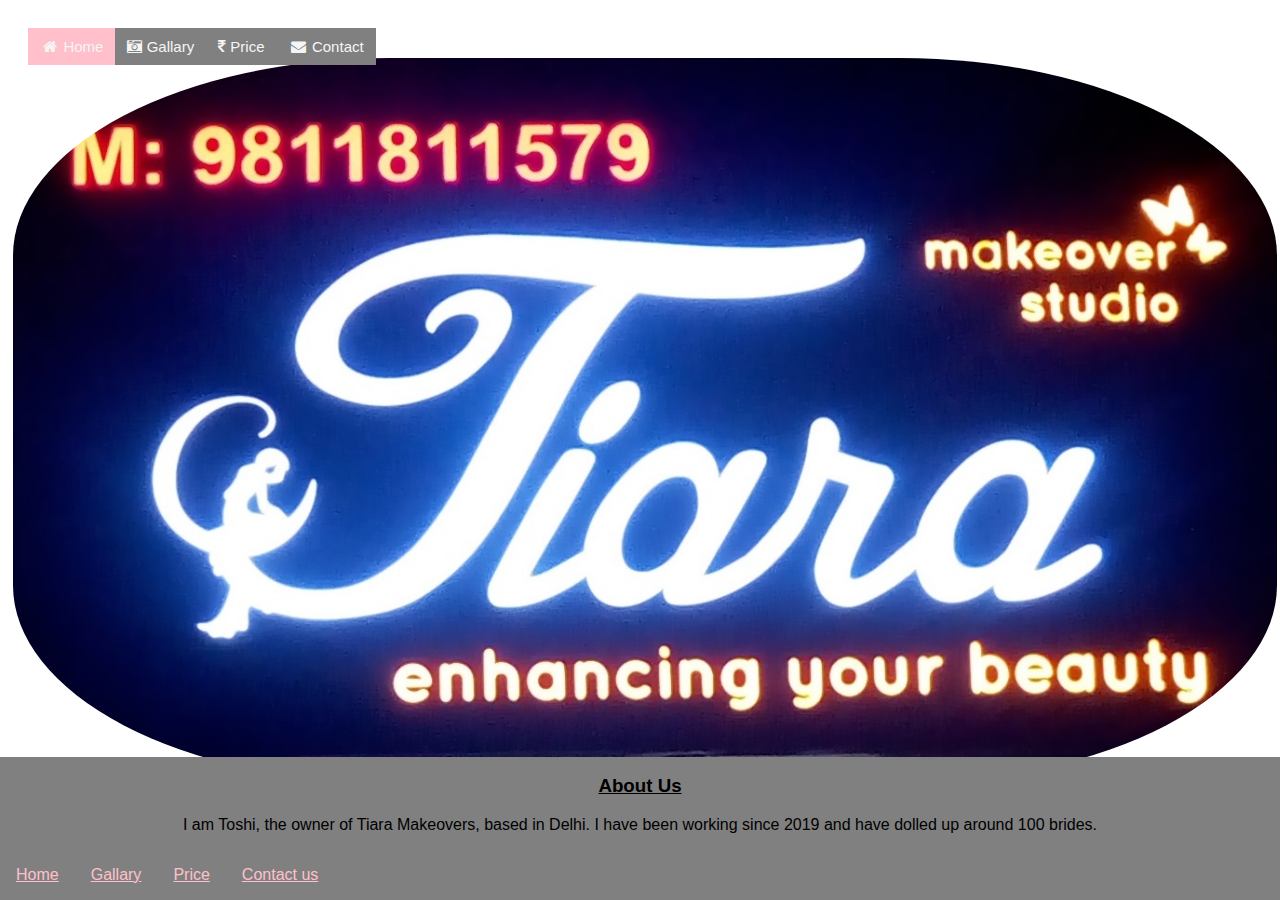
==== index.html @ 9bf2bf94 "add code" ====
<!DOCTYPE html>
<html lang="en">
<head>
    <meta charset="UTF-8">
    <meta http-equiv="X-UA-Compatible" content="IE=edge">
    <meta name="viewport" content="width=device-width, initial-scale=1.0">
    <title>Tiara Makerover</title>
    <link rel="stylesheet" href="file.css">
    <link rel="stylesheet" href="https://cdnjs.cloudflare.com/ajax/libs/font-awesome/4.7.0/css/font-awesome.min.css">
    <style>
      .footer {
        position: fixed;
        left: 0;
        bottom: 0;
        width: 100%;
        background-color: gray;
        color: black;
        text-align:center;
        
      }
      h3{
        text-decoration: underline;
      }
      ul {
  list-style-type: none;
  margin: 0;
  padding: 0;
  overflow: hidden;
  
}

li {
  float: left;
}

li a {
  display: block;
  color: pink;
  text-align: center;
  padding: 16px;
  text-decoration: underline;
}


    </style>
</head>
<body>
  
    
    <div class="container">
      <div class="topnav">
        <a class="active" href="index.html"><i class="fa fa-fw fa-home"></i> Home</a>
        <a href="gallary.html"><i class="fa fa-camera-retro"></i> Gallary</a>
        <a href="price.html"><i class="fa fa-inr"></i> Price</a>
        <a href="contact.html"><i class="fa fa-fw fa-envelope"></i> Contact</a>
      </div>
      
  </div>
  <div > 
    <img src="tiara.jpg" alt="Avatar" style="width:100%; padding: 50px 5px ;border-radius: 30%;">
  </div>
  <div class="footer">
    <h3>
      About Us</h3>
      <p>
      I am Toshi, the owner of Tiara Makeovers, based in Delhi. I have been
      working since 2019 and have dolled up around 100 brides. 
    </p>
    <ul>
      <li><a href="index.html">Home</a></li>
      <li><a href="gallary.html">Gallary</a></li>
      <li><a href="price.html">Price</a></li>
      <li><a href="contact.html">Contact us</a></li>
    </ul>
  </div>
  </body>
</html>
---- file.css ----
body {font-family: Arial, Helvetica, sans-serif}




/* Position the navbar container inside the image */
.container {
  position: absolute;
  margin: 20px;
  width: auto;
}

/* The navbar */
.topnav {
  overflow: hidden;
  background-color: gray ;
}

/* Navbar links */
.topnav a {
  float: left;
  color: whitesmoke;
  text-align: center;
  padding: 10px 12px;
  text-decoration: none;
  font-size: 15px;
}

.topnav a:hover {
  background-color: #ddd;
  color: black;
}
.active {
  background-color: pink;}
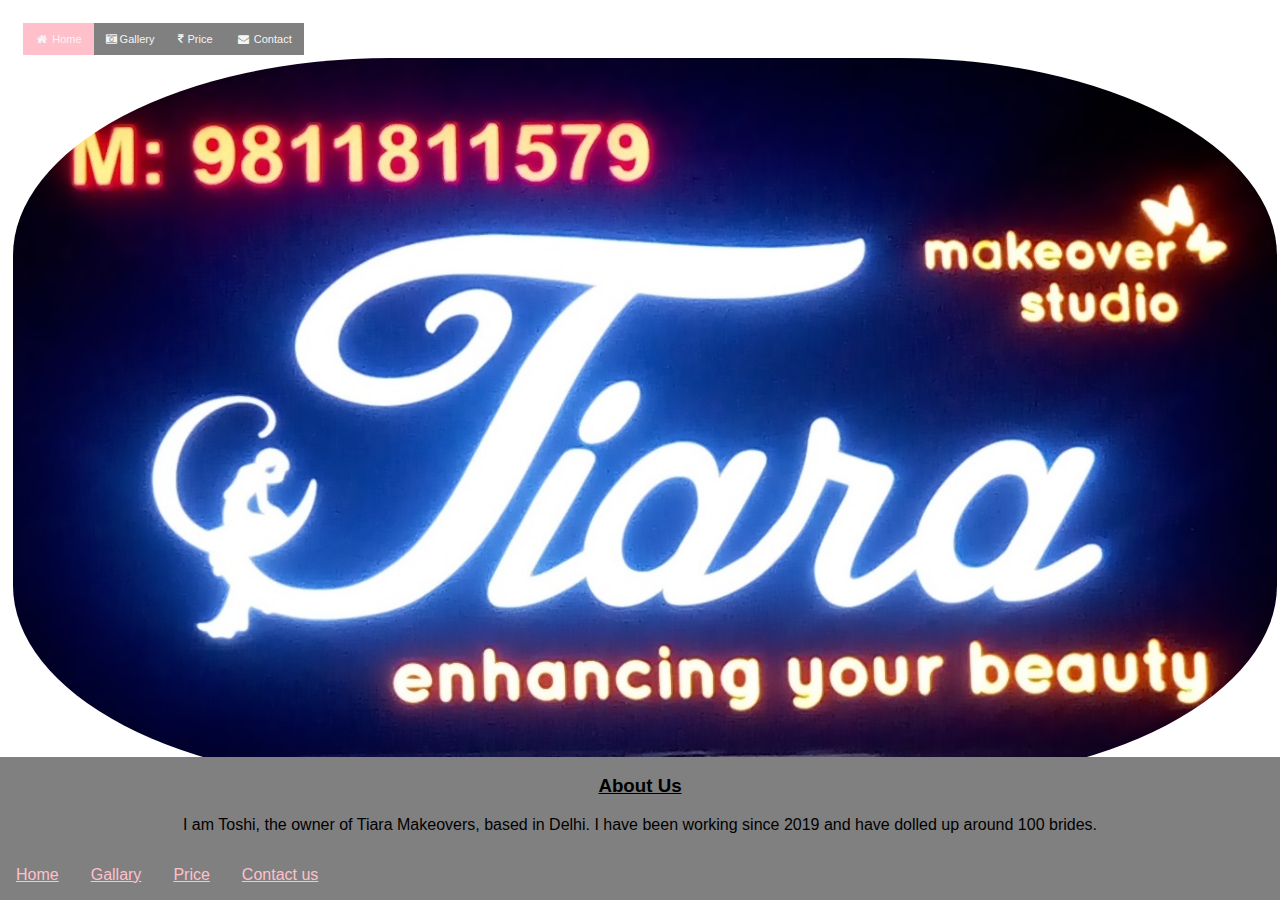
==== commit 02eec543: "add code" ====
--- a/index.html
+++ b/index.html
@@ -50,7 +50,7 @@
     <div class="container">
       <div class="topnav">
         <a class="active" href="index.html"><i class="fa fa-fw fa-home"></i> Home</a>
-        <a href="gallary.html"><i class="fa fa-camera-retro"></i> Gallary</a>
+        <a href="gallary.html"><i class="fa fa-camera-retro"></i> Gallery</a>
         <a href="price.html"><i class="fa fa-inr"></i> Price</a>
         <a href="contact.html"><i class="fa fa-fw fa-envelope"></i> Contact</a>
       </div>
@@ -74,4 +74,4 @@
     </ul>
   </div>
   </body>
-</html>+</html>
--- a/file.css
+++ b/file.css
@@ -6,7 +6,7 @@
 /* Position the navbar container inside the image */
 .container {
   position: absolute;
-  margin: 20px;
+  margin: 15px;
   width: auto;
 }
 
@@ -23,7 +23,8 @@
   text-align: center;
   padding: 10px 12px;
   text-decoration: none;
-  font-size: 15px;
+  font-size: 11px;
+ 
 }
 
 .topnav a:hover {
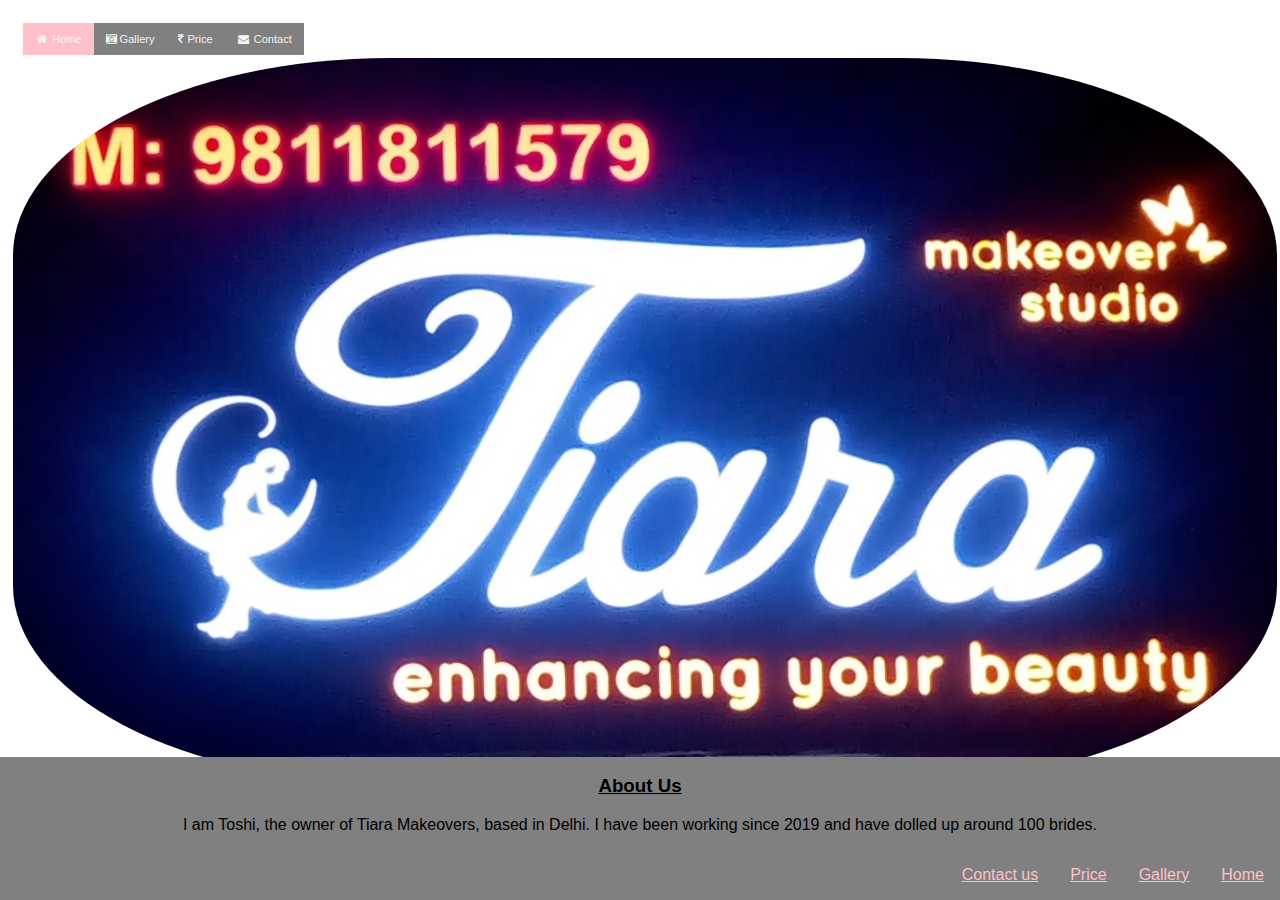
==== commit 61ea3617: "add code" ====
--- a/index.html
+++ b/index.html
@@ -4,45 +4,11 @@
     <meta charset="UTF-8">
     <meta http-equiv="X-UA-Compatible" content="IE=edge">
     <meta name="viewport" content="width=device-width, initial-scale=1.0">
-    <title>Tiara Makerover</title>
+    <title>Tiara Makeover</title>
     <link rel="stylesheet" href="file.css">
+    <link rel="stylesheet" href="foot.css">
     <link rel="stylesheet" href="https://cdnjs.cloudflare.com/ajax/libs/font-awesome/4.7.0/css/font-awesome.min.css">
-    <style>
-      .footer {
-        position: fixed;
-        left: 0;
-        bottom: 0;
-        width: 100%;
-        background-color: gray;
-        color: black;
-        text-align:center;
-        
-      }
-      h3{
-        text-decoration: underline;
-      }
-      ul {
-  list-style-type: none;
-  margin: 0;
-  padding: 0;
-  overflow: hidden;
-  
-}
-
-li {
-  float: left;
-}
-
-li a {
-  display: block;
-  color: pink;
-  text-align: center;
-  padding: 16px;
-  text-decoration: underline;
-}
-
-
-    </style>
+    
 </head>
 <body>
   
@@ -68,10 +34,10 @@
     </p>
     <ul>
       <li><a href="index.html">Home</a></li>
-      <li><a href="gallary.html">Gallary</a></li>
+      <li><a href="gallary.html">Gallery</a></li>
       <li><a href="price.html">Price</a></li>
       <li><a href="contact.html">Contact us</a></li>
     </ul>
   </div>
   </body>
-</html>
+</html>--- a/foot.css
+++ b/foot.css
@@ -0,0 +1,34 @@
+.footer {
+        position:fixed;
+        left: 0;
+        bottom: 0;
+        width: 100%;
+        background-color: gray;
+        color: black;
+        text-align:center;
+        
+      }
+      h3{
+        text-decoration: underline;
+      }
+      ul {
+  list-style-type: none;
+  margin: 0;
+  padding: 0;
+  overflow: hidden;
+ 
+  
+}
+
+li {
+  float: right;
+}
+
+li a {
+  display: block;
+  color: pink;
+  text-align: center;
+  padding: 16px;
+  text-decoration: underline;
+}
+
